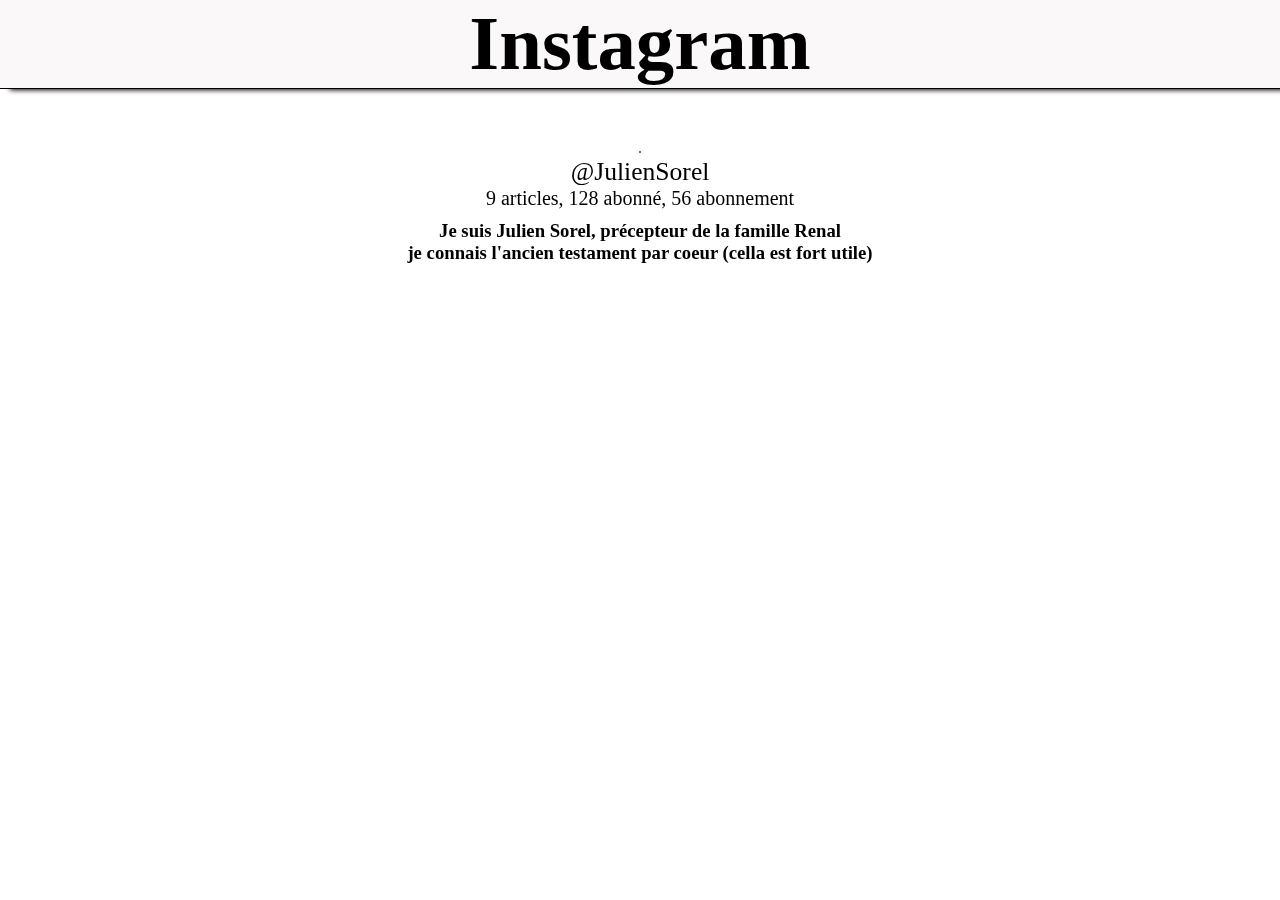
==== index.html @ 219dd074 "modal window update (oof)" ====
<!DOCTYPE html>
<html lang="en">
<head>
    <meta charset="UTF-8">
    <meta http-equiv="X-UA-Compatible" content="IE=edge">
    <meta name="viewport" content="width=device-width, initial-scale=1.0">
    <title>Julien Sorel</title>
    <link rel="stylesheet" href="styles.css"/>
</head>
<body>
    <header>
        <h1>Instagram</h1>
       <a href="mp.html"><img src="img/send.png" alt="" class="send"></a>
    </header>
    <center>
    <div class="h">
        <div class="img">
            <img src="img/pdp.png" alt="" class="pp">
        </div>
        <div class="txt">
            <p class="username">@JulienSorel</p> 
            <p class="javascript">9 articles, 128 abonné, 56 abonnement</p>
            <h3>Je suis Julien Sorel, précepteur de la famille Renal <br> je connais l'ancien testament par coeur (cella est fort utile)
            </h3>
        </div>
    </div>
    <div class="modal" id="modal">
        <div class="lecontent">
            <p>Lorem ipsum dolor sit amet, consectetur adipisicing elit. Delectus voluptas nobis recusandae corrupti culpa quaerat odio sunt? Id possimus recusandae minus. Impedit ipsam quasi praesentium alias minima quo nihil molestias?</p>
            <img src="img/close.png" id="close">
        </div>

    </div>
    <main></main>

    </center>
    <script type="module" src="app.js"></script>
</body>
</html>
---- styles.css ----
/* Reset*/
* {
    margin: 0;
    padding: 0;
    border: 0;
}

@font-face {
    font-family: "Sometimes";
    src: url("/font/Sometime.ttf") format("opentype");
}
header {
    display: inline-block;
    border-bottom: 1px solid;
    width: 100%;
    height: 100%;
    background-color: rgba(250, 248, 248, 0.966);
    box-shadow: 10px 1px 5px rgb(0, 0, 0);
    margin-bottom: 50px;
}
h1 {
    text-align: center;
    font-size: clamp(50px,6vw,100px);
    color: black;
    font-family: Sometimes;
}
img.pp {
    border-radius: 60%;
    width: clamp(100px,10vw,1000px);
    border: 0.1px solid;
}

div.h {
    width: 100%;
}
main {
    width: 50%;
    display: grid;
    grid-template-columns: 33% 33% 33%;
    grid-gap: 15px;
}
main > div{
    background-color: grey;
    aspect-ratio: 1;

}
img.article {
    width: 200px;
}

img.send {
    width: 0px;
    position: relative;
    float: right;
    margin-right: 50px;
    opacity: 0;

}

div.vignette img{
    width: 100%;
}


p.username {
    font-size: clamp(15px, 2vw, 50px);
}

p.javascript {
    font-size: clamp(10px, 2vw, 20px);
    margin-bottom: 10px;
}

h3 {
    margin-bottom: 10px;
}


div.modal {
    display: flex;
    align-items: center;
    justify-content: center;
    position: fixed;
    background-color: rgba(0,0,0,0.5);
    backdrop-filter: blur(3.5px);
    top: 0;
    left: 0;
    width: 100vw;
    height: 100vh;
    opacity: 0;
    z-index: -1;
}

div.lecontent {
    background-color: #fff;
    font-size: 50px;
}
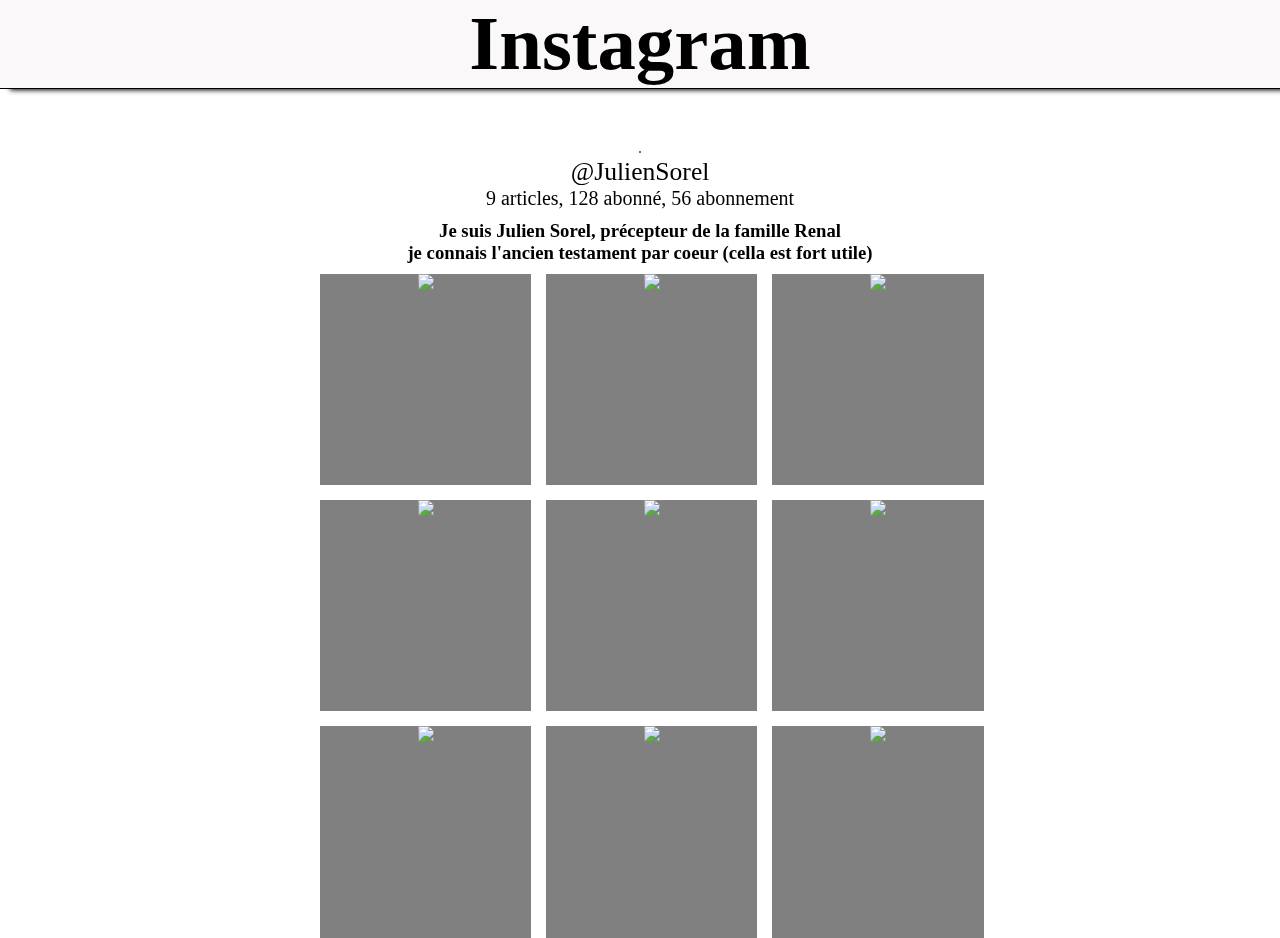
==== commit 920f21ed: "[aled]upgrade modal window (c tout pété)" ====
--- a/index.html
+++ b/index.html
@@ -25,11 +25,12 @@
         </div>
     </div>
     <div class="modal" id="modal">
-        <div class="lecontent">
-            <p>Lorem ipsum dolor sit amet, consectetur adipisicing elit. Delectus voluptas nobis recusandae corrupti culpa quaerat odio sunt? Id possimus recusandae minus. Impedit ipsam quasi praesentium alias minima quo nihil molestias?</p>
+        <div id="lecontent">
+            <p id="desc"></p>
+        </div>
+        <div id="close">
             <img src="img/close.png" id="close">
         </div>
-
     </div>
     <main></main>
 
--- a/styles.css
+++ b/styles.css
@@ -91,9 +91,19 @@
     z-index: -1;
 }
 
-div.lecontent {
+div#lecontent {
     background-color: #fff;
     font-size: 50px;
 }
+div#close {
+    position: fixed;
+    top: 0%;
+    left: 0%;
+    background-color: #fff;
+    font-size: 50px;
+}
+div#close img {
+    width: 100px;
+}
 
 
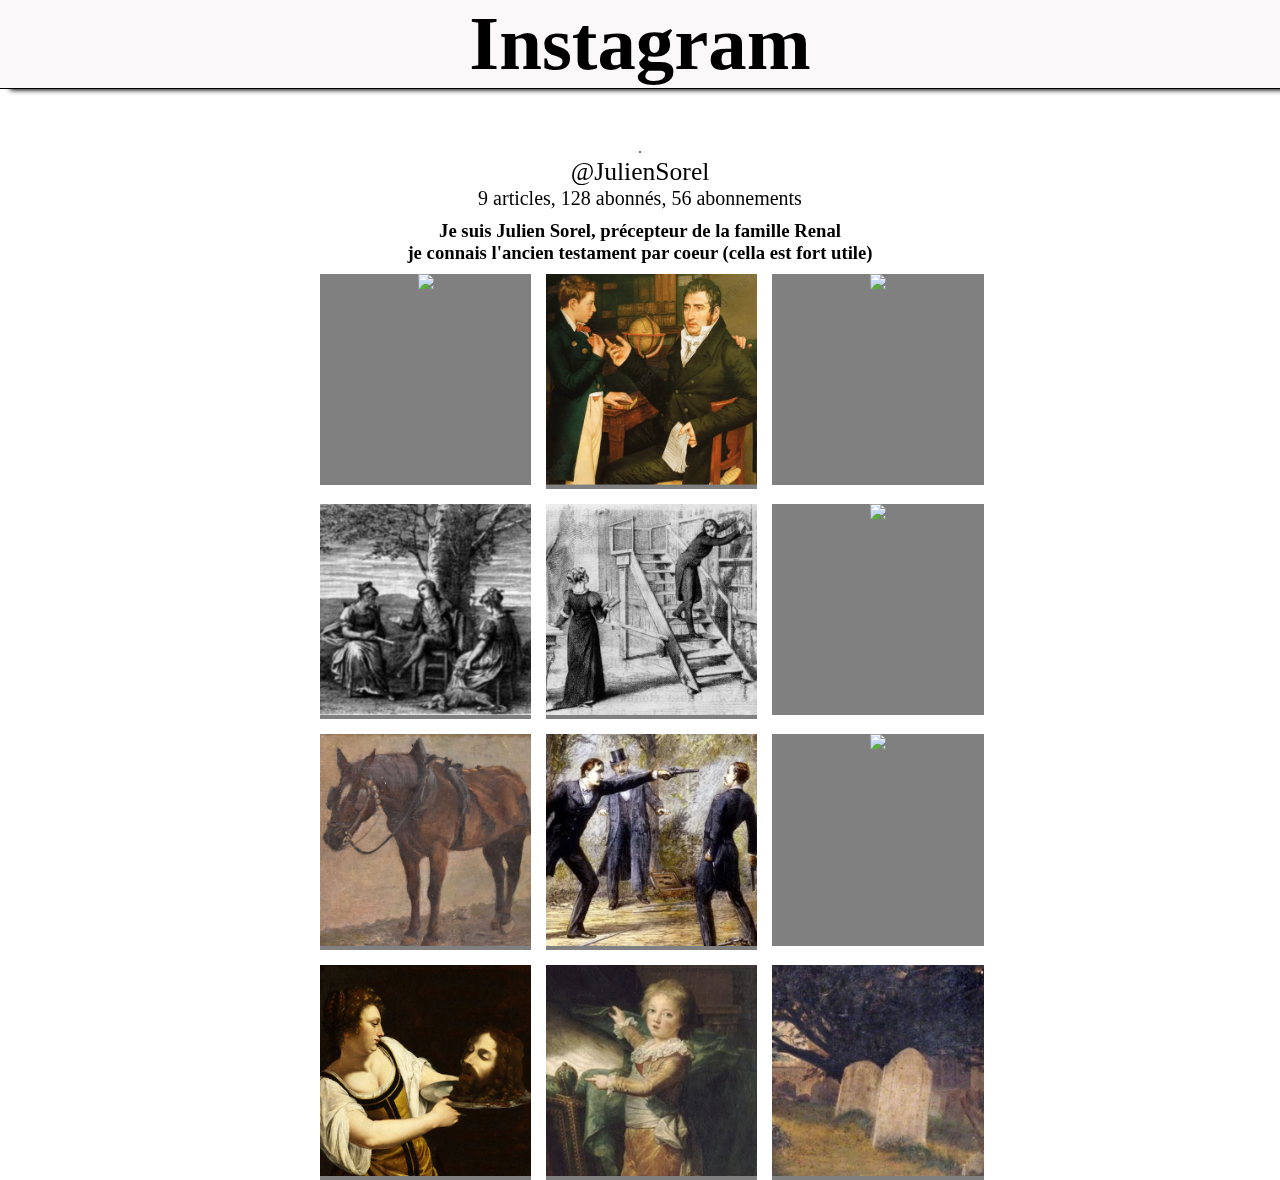
==== commit f160d337: "finaly update (normaly)" ====
--- a/index.html
+++ b/index.html
@@ -19,7 +19,7 @@
         </div>
         <div class="txt">
             <p class="username">@JulienSorel</p> 
-            <p class="javascript">9 articles, 128 abonné, 56 abonnement</p>
+            <p class="javascript">9 articles, 128 abonnés, 56 abonnements</p>
             <h3>Je suis Julien Sorel, précepteur de la famille Renal <br> je connais l'ancien testament par coeur (cella est fort utile)
             </h3>
         </div>
@@ -37,4 +37,4 @@
     </center>
     <script type="module" src="app.js"></script>
 </body>
-</html>+</html>
--- a/styles.css
+++ b/styles.css
@@ -1,4 +1,4 @@
-/* Reset*/
+/*Le Reset*/
 * {
     margin: 0;
     padding: 0;
@@ -7,7 +7,7 @@
 
 @font-face {
     font-family: "Sometimes";
-    src: url("/font/Sometime.ttf") format("opentype");
+    src: url("font/Sometime.ttf") format("opentype");
 }
 header {
     display: inline-block;
@@ -67,12 +67,13 @@
 }
 
 p.javascript {
-    font-size: clamp(10px, 2vw, 20px);
+    font-size: clamp(10px, 1.8vw, 20px);
     margin-bottom: 10px;
 }
 
 h3 {
     margin-bottom: 10px;
+
 }
 
 
@@ -92,18 +93,32 @@
 }
 
 div#lecontent {
+    width: 40vw;
     background-color: #fff;
     font-size: 50px;
+    overflow-y: scroll;
+    overflow-x: hidden;
+    height:100vh; 
 }
 div#close {
     position: fixed;
     top: 0%;
     left: 0%;
-    background-color: #fff;
     font-size: 50px;
 }
 div#close img {
     width: 100px;
 }
 
+img.bigimage {
+    width: 40vw;
+}
 
+
+div#lecontent p {
+    font-size: 1.9vw;
+    font-family: Arial, Helvetica, sans-serif;
+
+}
+
+
